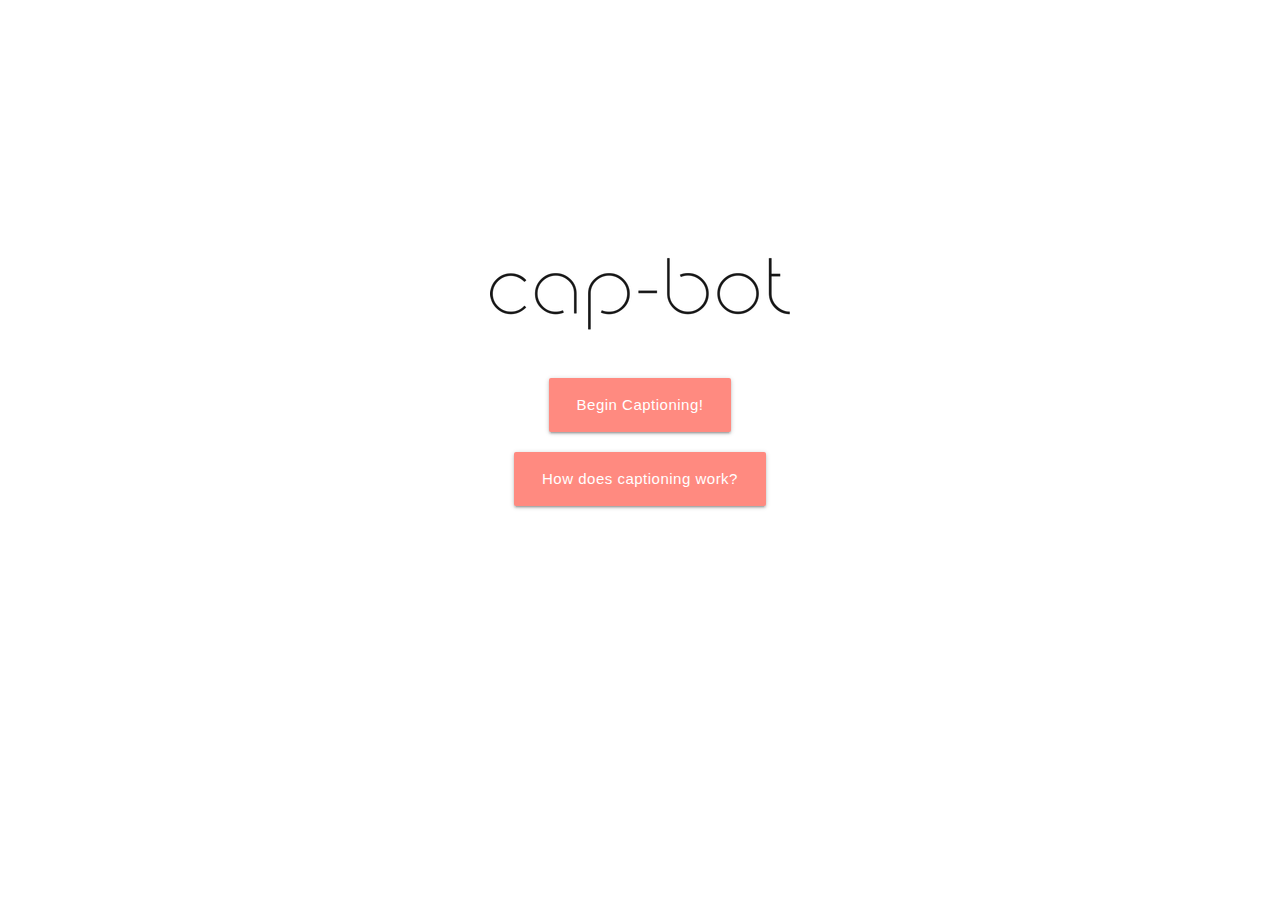
==== gui/index.html @ c9b79ced "gui test" ====
<!DOCTYPE html>
<html lang="en">
<head>
  <meta http-equiv="Content-Type" content="text/html; charset=UTF-8"/>
  <meta name="viewport" content="width=device-width, initial-scale=1"/>
  <!-- CSS  -->
  <link href="https://fonts.googleapis.com/icon?family=Material+Icons" rel="stylesheet">
  <link href= "https://fonts.googleapis.com/icon?family=Material+Icons" rel="stylesheet"> 
  <link href="css/materialize.css" type="text/css" rel="stylesheet" media="screen,projection"/>
</head>
<body>
  <div class="section no-pad-bot">
    <div class="container">
      <div class="row center" style="padding-top: 25%;">
        <img src="assets/logo.png">
      </div>
      <div class="row center">
          <a href="" target="_blank" id="download-button" class="btn-large waves-effect waves-light red accent-1">Begin Captioning!</a>
      </div>
      <div class="row center">
        <a href="" target="_blank" id="download-button" class="btn-large waves-effect waves-light red accent-1">How does captioning work?</a>
    </div>
    </div>
  </div>
  <footer class="page-footer white" style="position:fixed;bottom:0;left:0;width:100%;"">
    <div class="footer-copyright white">
      <div class="container black-text">
        <i class="material-icons large">github</i>
      </div>
    </div>
  </footer>
</body>
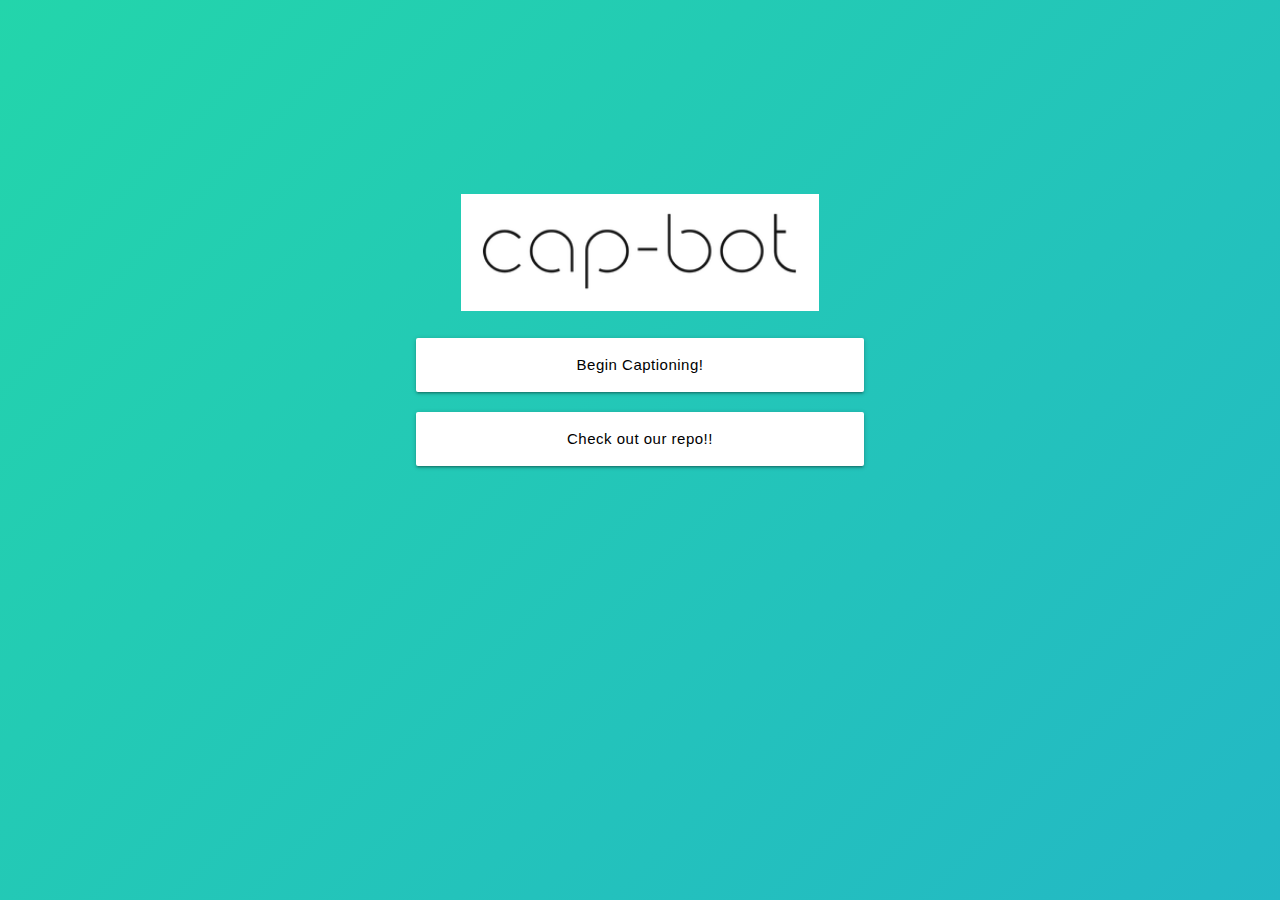
==== commit bc4bb781: "index and menu added" ====
--- a/gui/index.html
+++ b/gui/index.html
@@ -7,26 +7,43 @@
   <link href="https://fonts.googleapis.com/icon?family=Material+Icons" rel="stylesheet">
   <link href= "https://fonts.googleapis.com/icon?family=Material+Icons" rel="stylesheet"> 
   <link href="css/materialize.css" type="text/css" rel="stylesheet" media="screen,projection"/>
+  <style>
+        body {
+      background: linear-gradient(-45deg, #ee7752, #e73c7e, #23a6d5, #23d5ab);
+      background-size: 600% 600%;
+      animation: gradient 15s ease infinite;
+    }
+
+    @keyframes gradient {
+      0% {
+        background-position: 0% 50%;
+      }
+      50% {
+        background-position: 100% 50%;
+      }
+      100% {
+        background-position: 0% 50%;
+      }
+    }
+  </style>
 </head>
 <body>
   <div class="section no-pad-bot">
     <div class="container">
-      <div class="row center" style="padding-top: 25%;">
-        <img src="assets/logo.png">
+      <div class="row center" style="padding-top: 20%;">
+        <img src="assets/logo.png" style="width:40%">
       </div>
       <div class="row center">
-          <a href="" target="_blank" id="download-button" class="btn-large waves-effect waves-light red accent-1">Begin Captioning!</a>
+          <a href="menu.html" id="menu" class="btn-large waves-effect waves-light white black-text" style="width:50%">Begin Captioning!</a>
       </div>
       <div class="row center">
-        <a href="" target="_blank" id="download-button" class="btn-large waves-effect waves-light red accent-1">How does captioning work?</a>
+        <a href="" target="_blank" id="repo" class="btn-large waves-effect waves-light white black-text" style="width:50%">Check out our repo!!</a>
     </div>
     </div>
   </div>
-  <footer class="page-footer white" style="position:fixed;bottom:0;left:0;width:100%;"">
-    <div class="footer-copyright white">
-      <div class="container black-text">
-        <i class="material-icons large">github</i>
-      </div>
-    </div>
-  </footer>
+
+  <!--  Scripts-->
+  <script src="https://code.jquery.com/jquery-2.1.1.min.js"></script>
+  <script src="js/materialize.js"></script>
+  <script src="js/init.js"></script>
 </body>